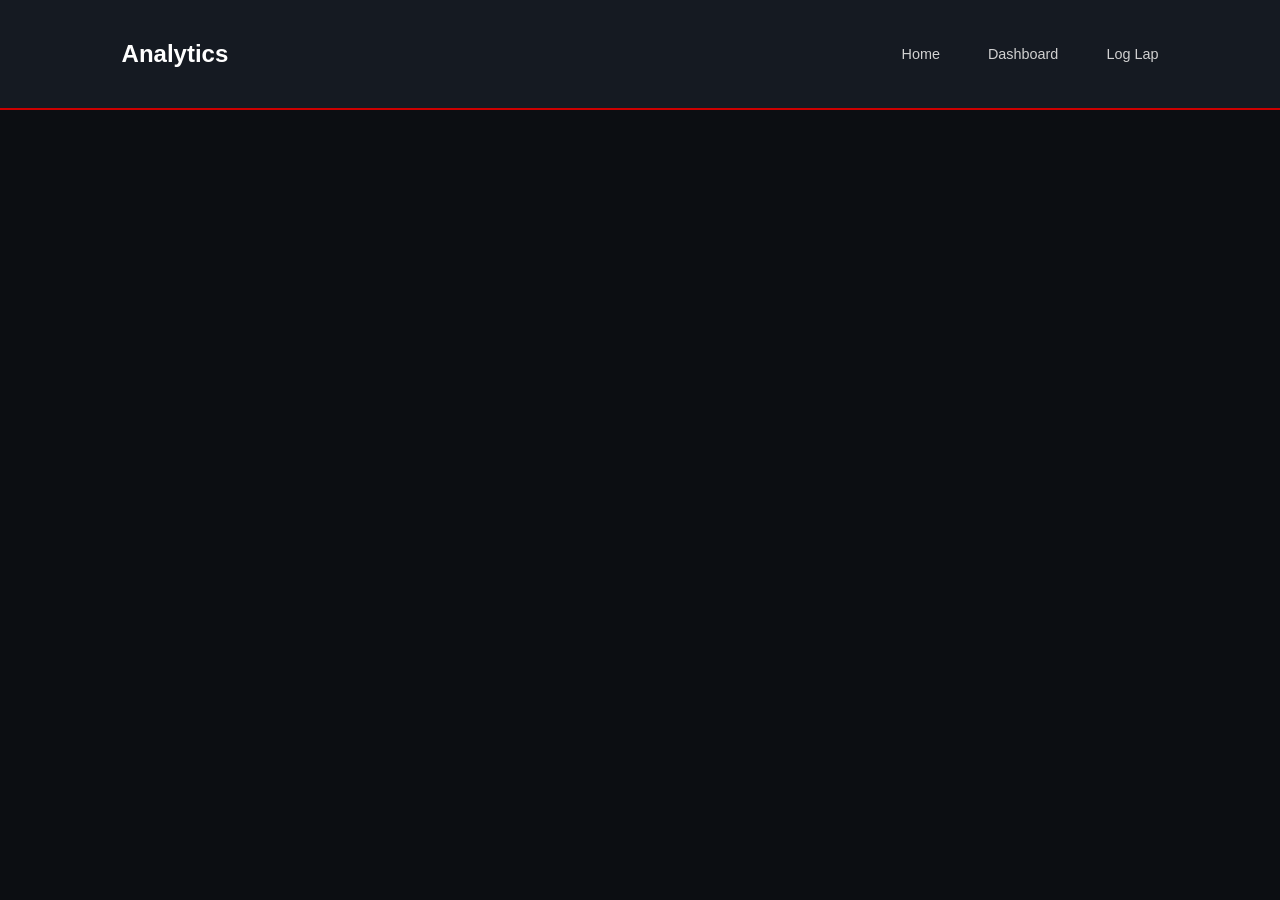
==== analytics.html @ 2e190c5d "add nav on analytics.html" ====
<!DOCTYPE html>
<html lang="en">
<head>
    <meta charset="UTF-8">
    <meta name="viewport" content="width=device-width, initial-scale=1.0">
    <title>Analytics</title>
    <link rel="stylesheet" href="style.css">
</head>
<body>
    <header>
        <nav class="navbar">
            <h1>Analytics</h1>
            <div class="navlink">
           <a href="index.html">Home</a>
           <a href="dashboard.html">Dashboard</a>
           <a href="log.html">Log Lap</a>
            </div>
        </nav>
    </header>
</body>
</html>
---- style.css ----
body {
font-family: 'Inter', sans-serif;
font-family: 'Inter', sans-serif;
    background-color: #0c0e12;
    color: #ffffff;
    overflow-x: hidden;


}
.nav {
    width: 100%;
    display: flex;
    flex-direction: column;
    align-items: center;
}

.navbar {
    width: 100%;
    max-width: 1200px;
    display: flex;
    justify-content: space-between;
    align-items: center;
    padding: 1.5rem 5%;
}

.navlink {
    list-style: none;
    display: flex;
    gap: 3rem;
    
}

.navlink a {
    
    text-decoration: none;
    color: #d1d1d1;
    font-size: 0.9rem;
    font-weight: 500;
    transition: color 0.3s ease;
}

.navlink a:hover {
    color: aquamarine;
}

.Pass {
    text-align: center;
    margin-top: 4rem;
    padding: 1rem;
    display: flex;
    flex-direction: column;
    align-items: center;
}
.title {
    font-family: 'Syncopate', sans-serif;
    font-size: 4rem;
    font-weight: 700;
    letter-spacing: 2px;
    margin-bottom: 0.5rem;
}

.red {
    color: #e10600;
}

.subtitle {
    font-size: 1.1rem;
    color: #a0a0a0;
    margin-bottom: 2rem;
    max-width: 600px;
}

.showcase{
    width: 100%;
    max-width: 1400px;
    margin-top: 3rem;
    padding: 2rem;

}

.driver-img {
    width: 100%;
    height: auto;
    display: block;
    box-shadow: 15px 50px rgba(0, 0, 0, 0.8);
    border-radius: 8px;
}

* {
    margin: 0;
    padding: 0;
    box-sizing: border-box;
}


footer { background-color: #151a22;
     text-align: center;
      padding: 1rem;
       color: #045aed;
        font-size: 0.9rem;
         margin-top: auto;
         }

 .laps {
     text-align: center;
     }
.laps h3 {
     margin: 0;
     color: #a0aec0;
      font-size: 0.9rem;
       font-weight: normal;
     }
.value { 
    font-size: 2.2rem;
     font-weight: bold;
      margin-top: 5px;
    color: #ffffff;
 }

 .grid { 
    display: grid;
     grid-template-columns: repeat(auto-fit, minmax(300px, 1fr));
      gap: 2rem;
     }
       

header { 
    background-color: #151a22;
     border-bottom: 2px solid #cc0000;
      padding: 1rem 5%; 
    }

    table {
         width: 100%;
          border-collapse: collapse;
           background-color: #151a22;
            border-radius: 8px;
             overflow: hidden; }
th, td { padding: 1rem;
     text-align: left;
      border-bottom: 1px solid #2a3241;
     }
th {
     background-color: #001a30; 
    color: #a0aec0;
     font-weight: normal;
     }
     .laptime {
        color: #48bb78;
     }

.input1{ 
    margin-bottom: 1.2rem;
}
label {
     display: block;
      margin-bottom: 0.4rem;
       color: #a0aec0;
        font-size: 0.9rem;
     }
input, select {
     width: 100%;
      padding: 0.8rem;
       background-color: #0b0e14;
        border: 1px solid #4a5568; 
        color: white;
         border-radius: 4px;
         }
button {
     width: 100%;
     padding: 1rem;
      background-color: #cc0000;
       color: white; 
       border: none;
        font-weight: bold;
         border-radius: 4px;
          cursor: pointer;
           transition: 0.2s;
         }
button:hover { 
    background-color: #ff1a1a;
 }
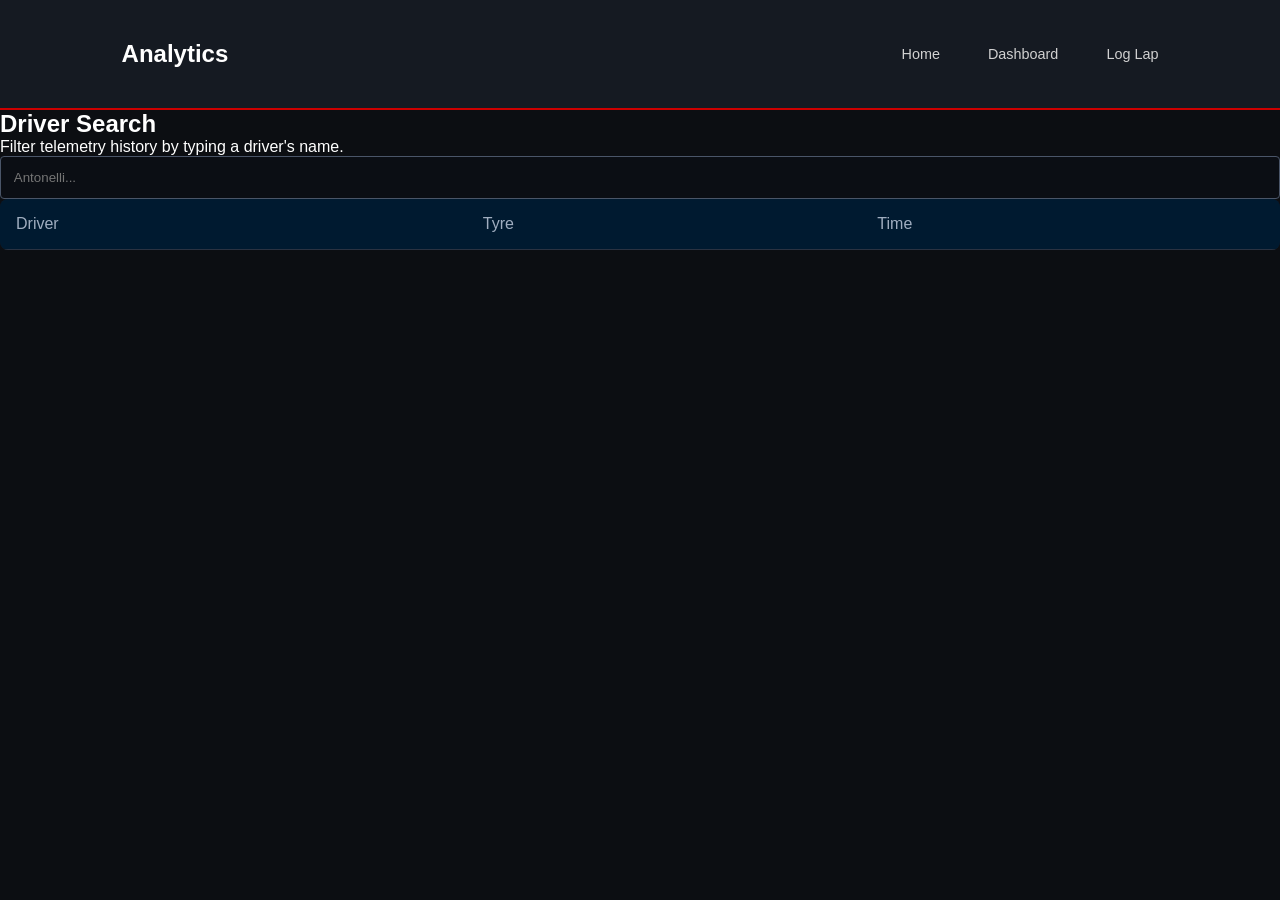
==== commit 35c0b32b: "add sections" ====
--- a/analytics.html
+++ b/analytics.html
@@ -17,5 +17,32 @@
             </div>
         </nav>
     </header>
+
+    <main>
+        <section>
+            <h2>Driver Search</h2>
+            <p>Filter telemetry history by typing a driver's name.</p>
+
+            <div>
+                <input type="text" id="driver-search" placeholder="Antonelli...">
+            </div>
+        </section>
+
+        <section>
+            <table>
+                <thead>
+                    <tr>
+                        <th>Driver</th>
+                        <th>Tyre</th>
+                        <th>Time</th>
+                    </tr>
+                </thead>
+                <tbody>
+
+                    
+                </tbody>
+            </table>
+        </section>
+    </main>
 </body>
 </html>
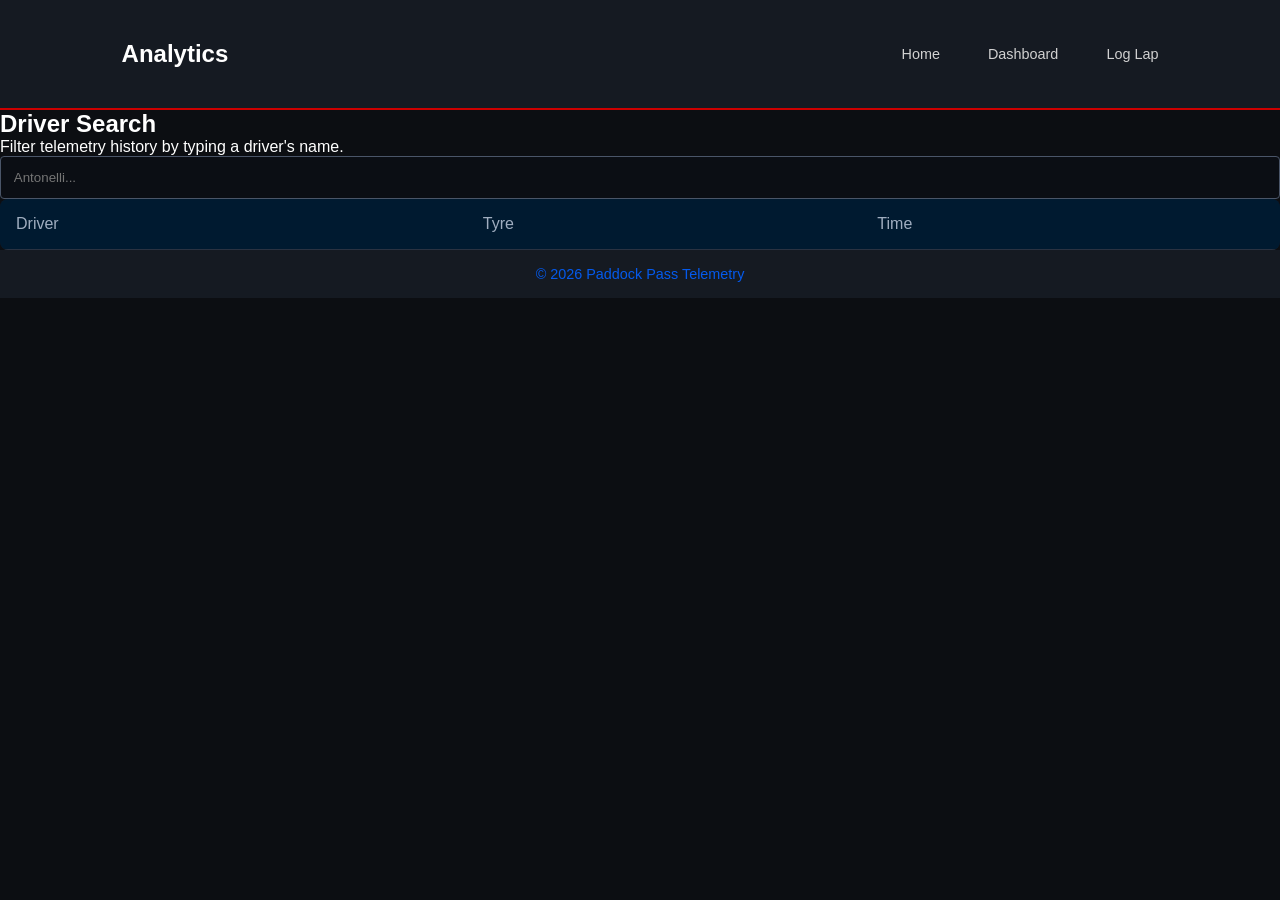
==== commit 008aeeb2: "add footer" ====
--- a/analytics.html
+++ b/analytics.html
@@ -39,10 +39,14 @@
                 </thead>
                 <tbody>
 
-                    
+
                 </tbody>
             </table>
         </section>
     </main>
+
+    <footer>
+        <p>&copy; 2026 Paddock Pass Telemetry</p>
+    </footer>
 </body>
 </html>
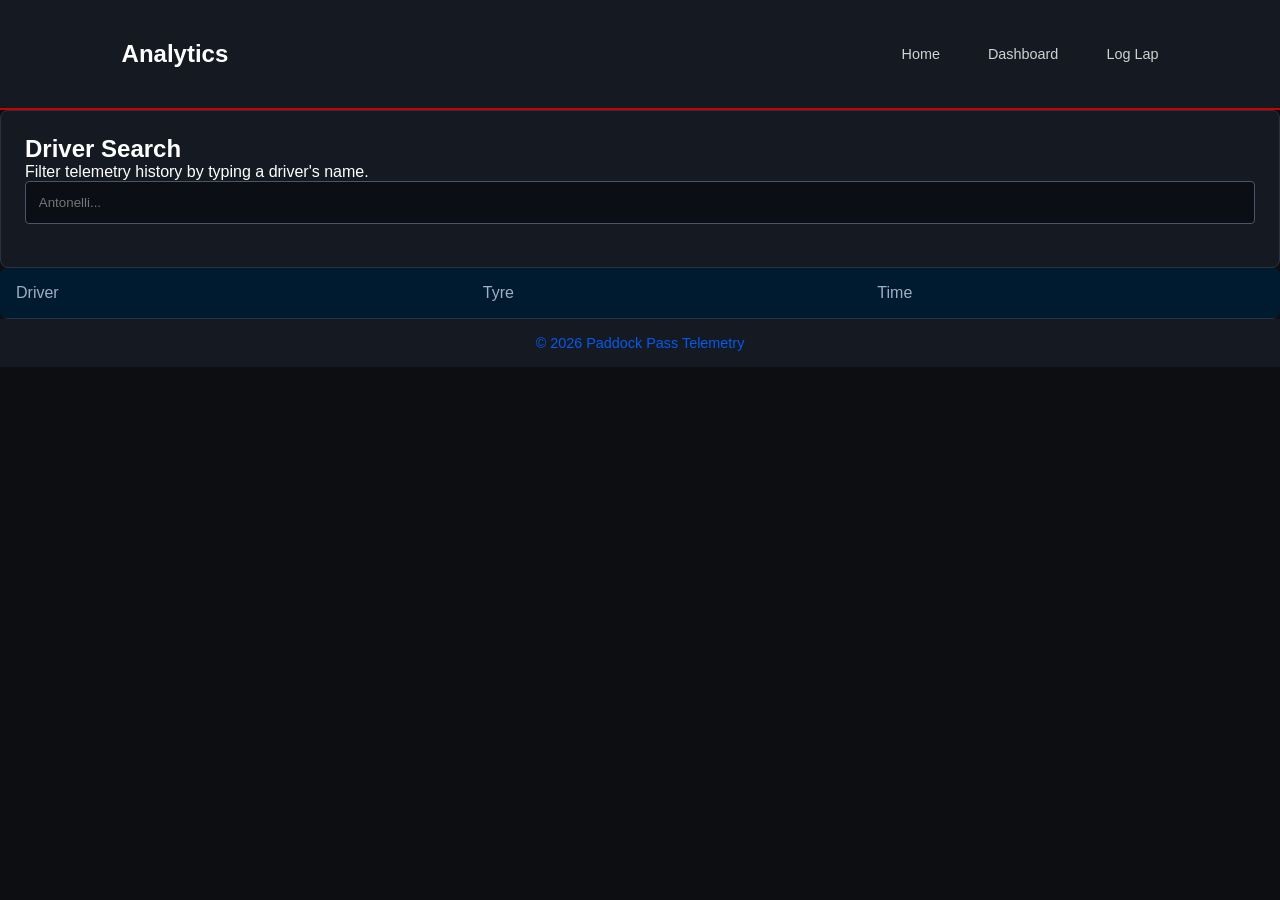
==== commit 783584ef: "add styles and class" ====
--- a/analytics.html
+++ b/analytics.html
@@ -9,7 +9,7 @@
 <body>
     <header>
         <nav class="navbar">
-            <h1>Analytics</h1>
+            <h1 class="logo">Analytics</h1>
             <div class="navlink">
            <a href="index.html">Home</a>
            <a href="dashboard.html">Dashboard</a>
@@ -19,11 +19,11 @@
     </header>
 
     <main>
-        <section>
+        <section class="card">
             <h2>Driver Search</h2>
             <p>Filter telemetry history by typing a driver's name.</p>
 
-            <div>
+            <div class="input1">
                 <input type="text" id="driver-search" placeholder="Antonelli...">
             </div>
         </section>
--- a/style.css
+++ b/style.css
@@ -180,3 +180,17 @@
 button:hover { 
     background-color: #ff1a1a;
  }
+
+ .card { background-color: #151a22;
+     padding: 1.5rem; 
+     border-radius: 8px;
+      border: 1px solid #2a3241;
+     }
+
+.logo {
+     font-size: 1.5rem; 
+     font-weight: bold; 
+     color: #ffffff; 
+     margin: 0; 
+    }
+
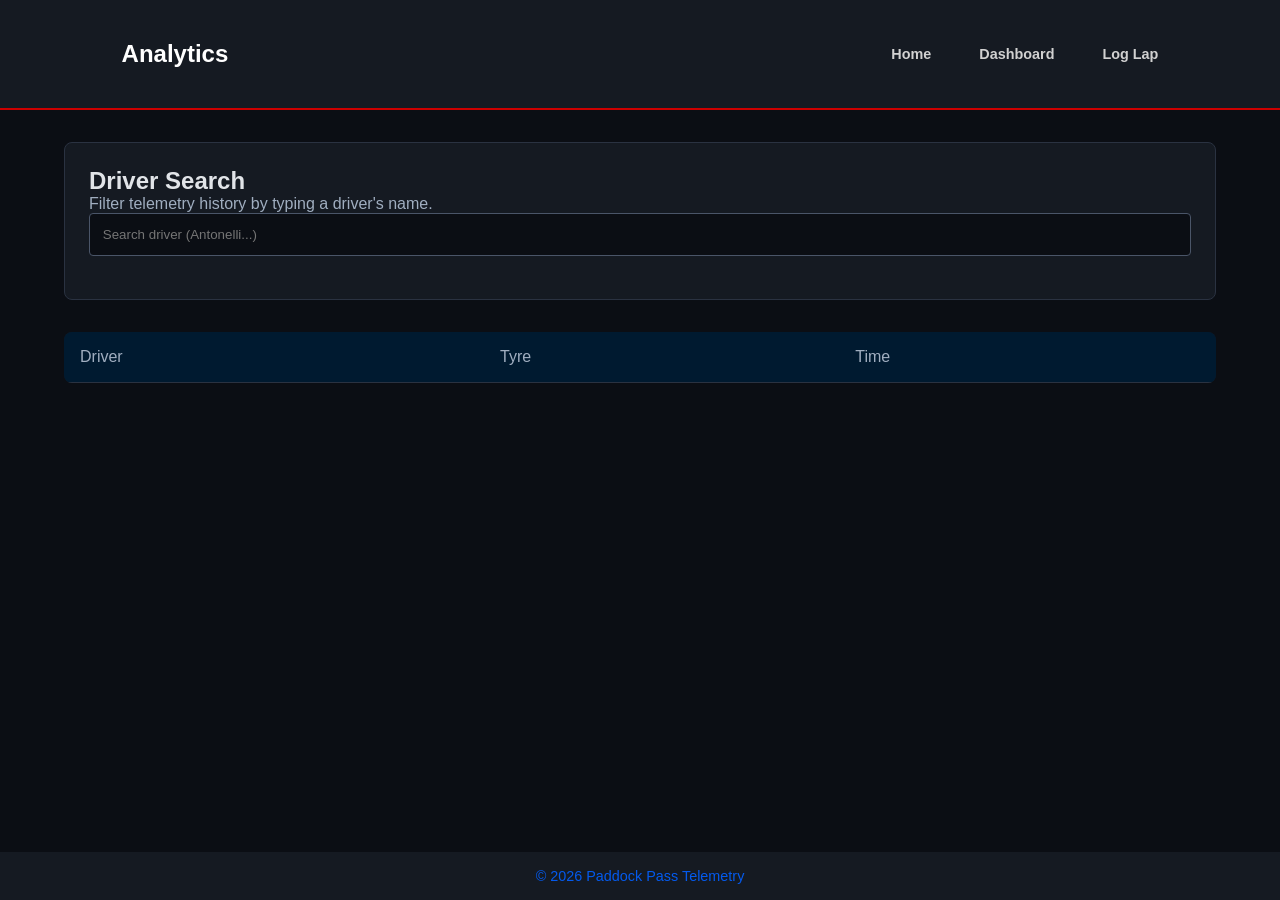
==== commit c4d3887b: "more styling" ====
--- a/analytics.html
+++ b/analytics.html
@@ -20,11 +20,11 @@
 
     <main>
         <section class="card">
-            <h2>Driver Search</h2>
-            <p>Filter telemetry history by typing a driver's name.</p>
+            <h2 class="h2">Driver Search</h2>
+            <p class="f1">Filter telemetry history by typing a driver's name.</p>
 
             <div class="input1">
-                <input type="text" id="driver-search" placeholder="Antonelli...">
+                <input type="text" id="driver-search" placeholder="Search driver (Antonelli...)">
             </div>
         </section>
 
--- a/style.css
+++ b/style.css
@@ -1,4 +1,4 @@
-body {
+.initialbody {
 font-family: 'Inter', sans-serif;
 font-family: 'Inter', sans-serif;
     background-color: #0c0e12;
@@ -7,6 +7,15 @@
 
 
 }
+body {
+     background-color: #0b0e14;
+      color: #e1e4e8;
+       margin: 0;
+        display: flex;
+         flex-direction: column;
+          min-height: 100vh; 
+        }
+
 .nav {
     width: 100%;
     display: flex;
@@ -35,7 +44,7 @@
     text-decoration: none;
     color: #d1d1d1;
     font-size: 0.9rem;
-    font-weight: 500;
+    font-weight:bold;
     transition: color 0.3s ease;
 }
 
@@ -145,9 +154,12 @@
     color: #a0aec0;
      font-weight: normal;
      }
-     .laptime {
+.laptime {
         color: #48bb78;
-     }
+         font-size: 2.2rem;
+          font-weight: bold;
+           margin-top: 5px;
+        }
 
 .input1{ 
     margin-bottom: 1.2rem;
@@ -194,3 +206,21 @@
      margin: 0; 
     }
 
+    main{
+        flex: 1;
+        padding: 2rem 5%;
+    }
+
+    * {
+         box-sizing: border-box;
+          font-family: 'Segoe UI', Tahoma, Geneva, Verdana, sans-serif;
+         }
+section {
+    margin-bottom: 2rem;
+}
+.f1{
+    color: #a0aec0;
+}
+.h2{
+    margin-top: 0;
+}
